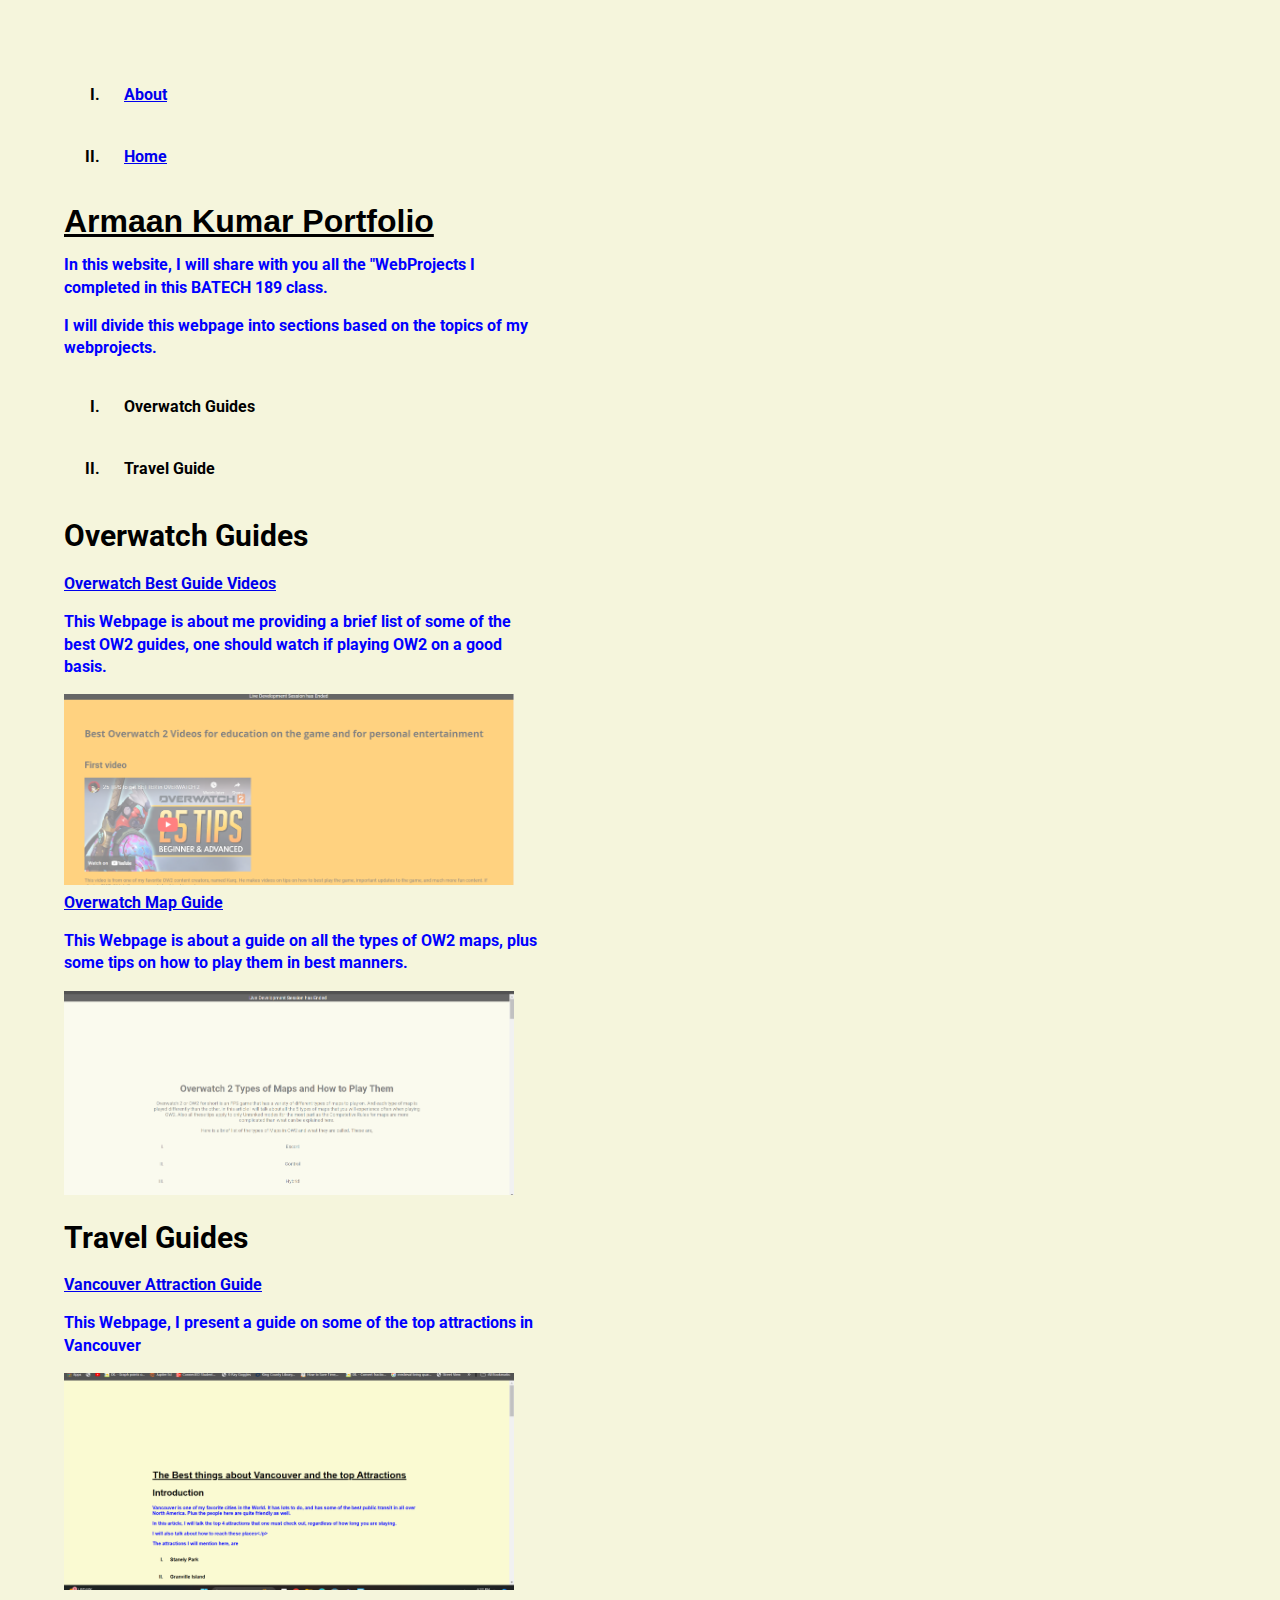
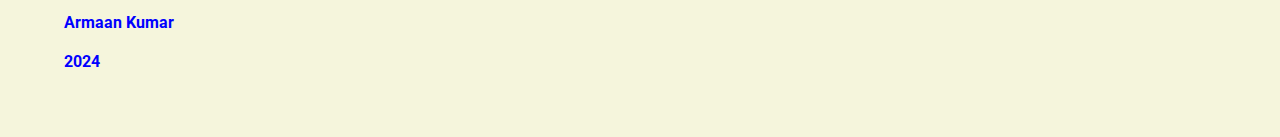
==== index.html @ aeccc5ae "kk" ====
<!DOCTYPE html>
<html lang="en-us">
<head> 
<meta charset="UTF-8">
<link rel="stylesheet" href="style.css">
<link rel="preconnect" href="https://fonts.googleapis.com">
<link rel="preconnect" href="https://fonts.gstatic.com" crossorigin>
<link href="https://fonts.googleapis.com/css2?family=Roboto:ital,wght@0,100;0,300;0,400;0,500;0,700;0,900;1,100;1,300;1,400;1,500;1,700;1,900&display=swap" rel="stylesheet">
<title> Armaan Kumar Resume</title>
</head>
<body>
   <ul>
        
        <li> <a href= "About.html"> About </a> </li>
        <li> <a href="index.html"> Home</a></li>

        
    </ul>
<h1> Armaan Kumar Portfolio</h1>
<p> In this website, I will share with you all the "WebProjects I completed in this BATECH 189 class. </p>
<p> I will divide this webpage into sections based on the topics of my webprojects. </p>
<ul> 
    
    <li> Overwatch Guides </li>
    <li> Travel Guide</li>
</ul>

<h2> Overwatch Guides</h2>
<p> <a href="https://armaankumar12345.github.io/project-5/" target="_blank"> Overwatch Best Guide Videos</a> </p>

    
<p> This Webpage is about me providing a brief list of some of the best OW2 guides, one should watch if playing OW2 on a good basis.</p>
<img src="owvideos.png" alt="Property of Armaan Kumar" width="450">

<a href="file:///C:/Users/armaa/OneDrive/Armaan's%20Stuff/College%20quarter%2010/BATCH%20189/project%202/index.html" target="_blank"> Overwatch Map Guide</a>
<p> This Webpage is about a guide on all the types of OW2 maps, plus some tips on how to play them in best manners.</p>
<img src="OW2%20maps.png" alt="Property of Armaan Kumar"  width="450">

<h2> Travel Guides</h2>
<a href="https://armaankumar12345.github.io/project3/" target="_blank"> Vancouver Attraction Guide </a>
<p> This Webpage, I present a guide on some of the top attractions in Vancouver</p>
<img src="vancouvertips.png" alt="Property of Armaan Kumar" width="450">
    
    
    
 <footer> 
<p> Armaan Kumar</p>  
<p> 2024</p>
    

    </footer>   
    
    
    
    
    </body>
</html>
---- style.css ----
body { 
  text-align: left; 
  background-color: beige; 
  font-family: Roboto, sans-serif;
  margin: 5%;
  font-weight: bold; 
max-width: 30em;
    width: 50em;
line-height: 1.4em

}
head{
   
    text-underline-position: below
    }

h1 {
  text-decoration: underline;
    color: floralwhite/* Added text-decoration to underline */
  text-underline-position: below;
    font-family: Open Sans, sans-serif;/* This is optional but kept for your requirement */
}

p {
  color: blue;
  font-family: Roboto, sans-serif; /* Added this within the p selector */
}

li { 
  list-style-type: upper-roman; 
  padding: 20px; 
}

h2 {
  font-size: 30px;
    text-underline-position: below
    
}

p {
  line-height: inherit; /* This is redundant as line-height: inherit is the default */
}

p{top margin: }
footer{ text-decoration-color: aquamarine}
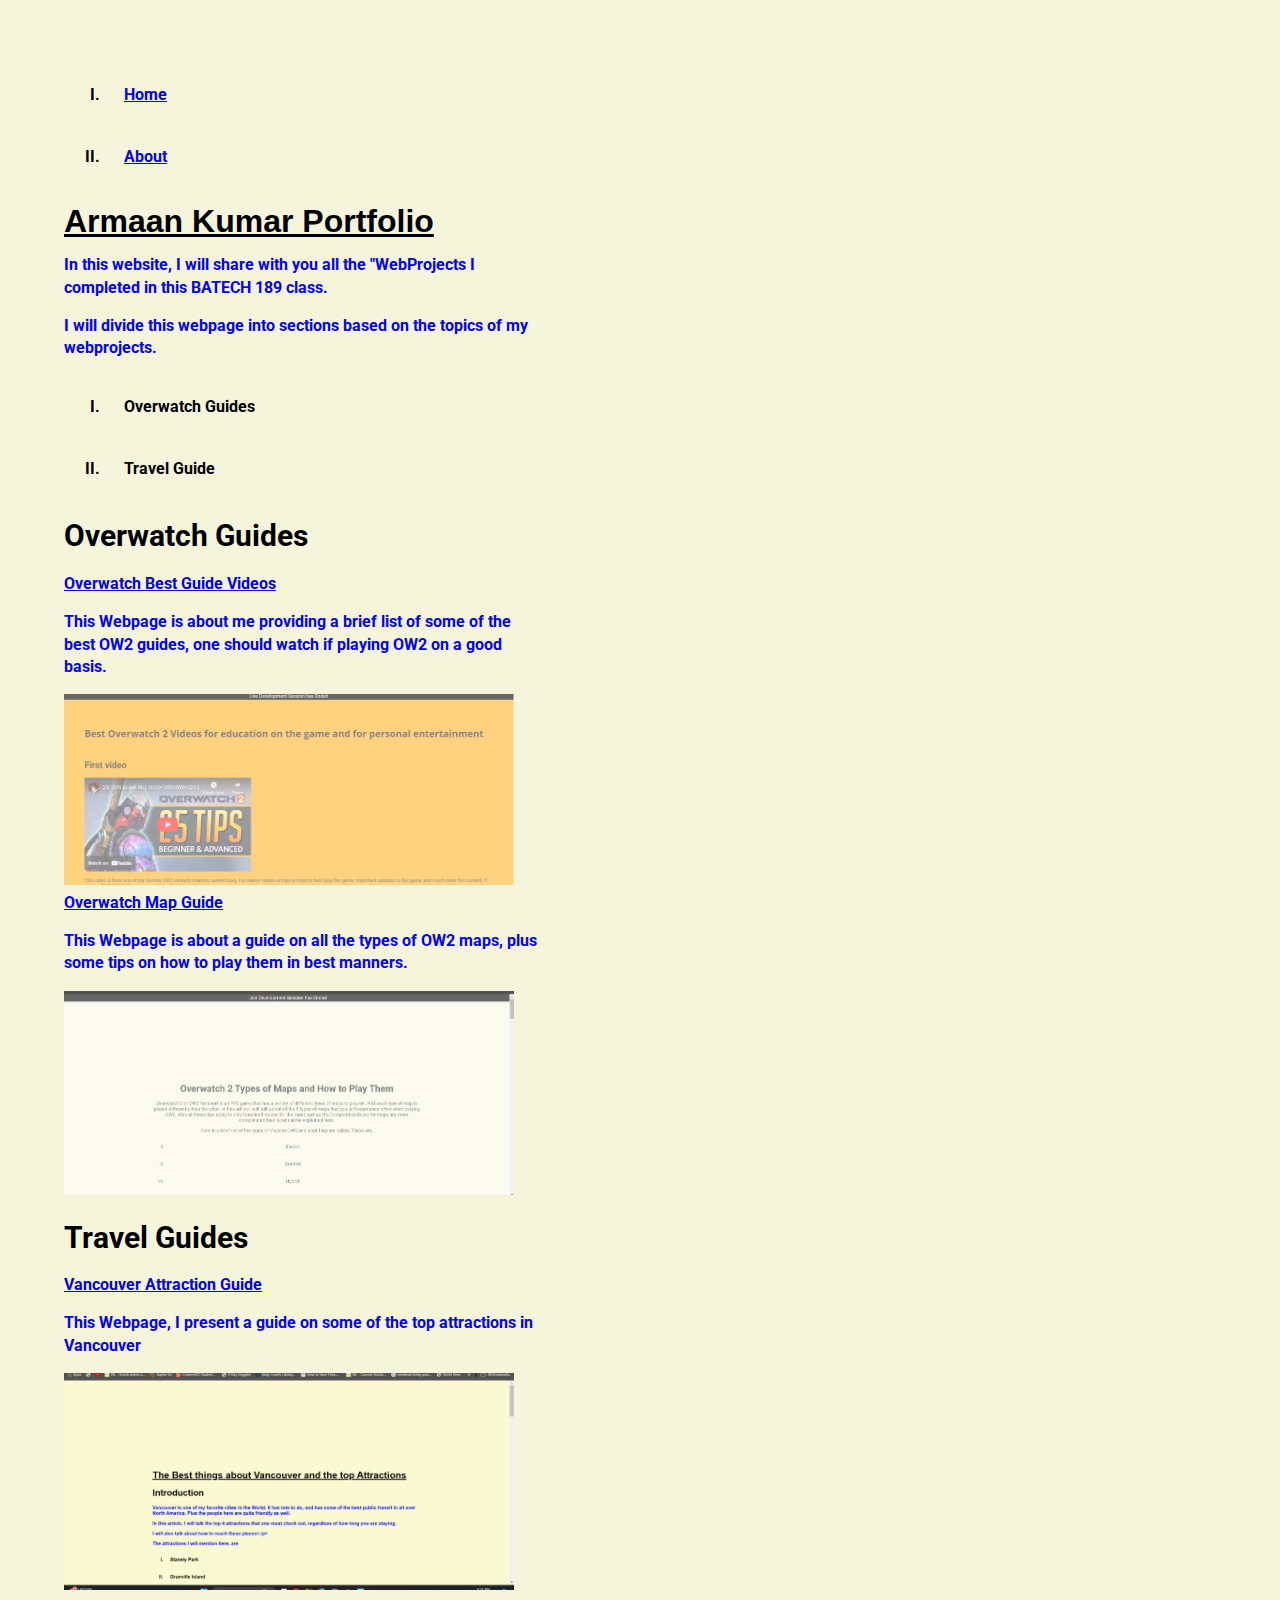
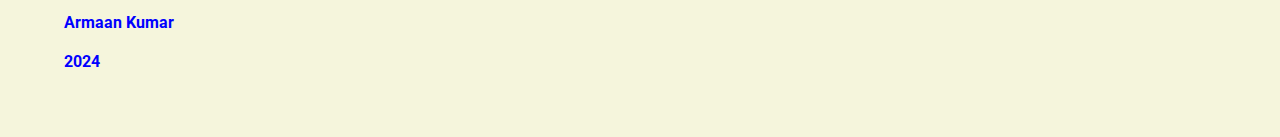
==== commit e045927f: "n" ====
--- a/index.html
+++ b/index.html
@@ -10,9 +10,9 @@
 </head>
 <body>
    <ul>
-        
+        <li> <a href="index.html"> Home</a></li>
         <li> <a href= "About.html"> About </a> </li>
-        <li> <a href="index.html"> Home</a></li>
+ 
 
         
     </ul>
@@ -32,7 +32,7 @@
 <p> This Webpage is about me providing a brief list of some of the best OW2 guides, one should watch if playing OW2 on a good basis.</p>
 <img src="owvideos.png" alt="Property of Armaan Kumar" width="450">
 
-<a href="file:///C:/Users/armaa/OneDrive/Armaan's%20Stuff/College%20quarter%2010/BATCH%20189/project%202/index.html" target="_blank"> Overwatch Map Guide</a>
+<a href="https://armaankumar12345.github.io/project-2-github/" target="_blank"> Overwatch Map Guide</a>
 <p> This Webpage is about a guide on all the types of OW2 maps, plus some tips on how to play them in best manners.</p>
 <img src="OW2%20maps.png" alt="Property of Armaan Kumar"  width="450">
 
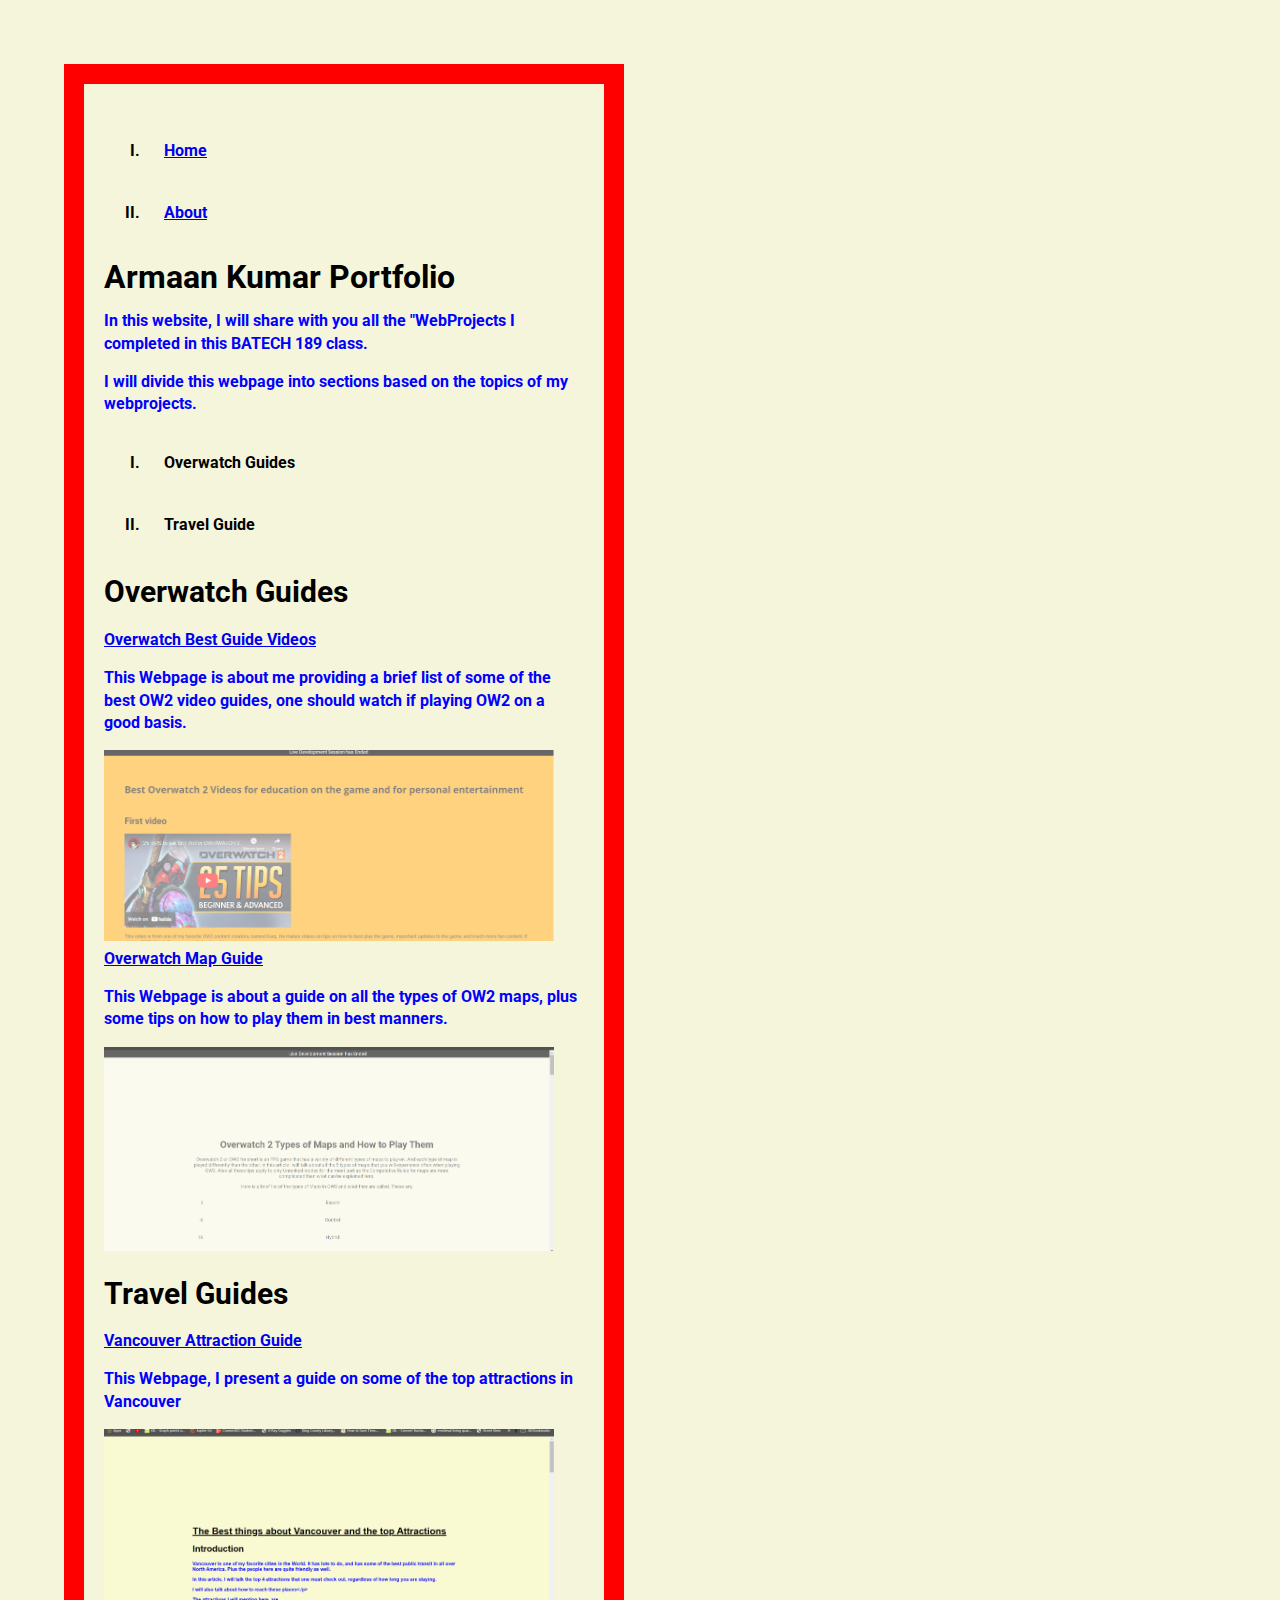
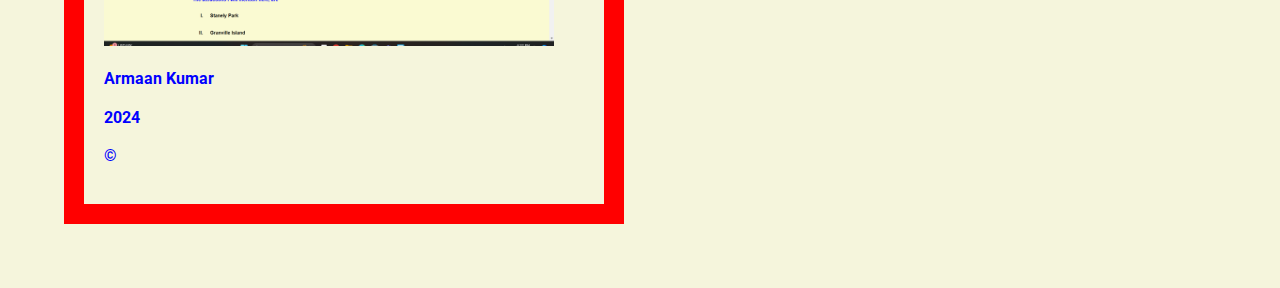
==== commit ce3facbe: "k" ====
--- a/index.html
+++ b/index.html
@@ -2,16 +2,17 @@
 <html lang="en-us">
 <head> 
 <meta charset="UTF-8">
+<meta name="Armaan Kumar Portfolio" content="Armaan's portoflio of unique webpages">
 <link rel="stylesheet" href="style.css">
 <link rel="preconnect" href="https://fonts.googleapis.com">
 <link rel="preconnect" href="https://fonts.gstatic.com" crossorigin>
 <link href="https://fonts.googleapis.com/css2?family=Roboto:ital,wght@0,100;0,300;0,400;0,500;0,700;0,900;1,100;1,300;1,400;1,500;1,700;1,900&display=swap" rel="stylesheet">
-<title> Armaan Kumar Resume</title>
+<title> Armaan Kumar Portfolio </title>
 </head>
 <body>
    <ul>
         <li> <a href="index.html"> Home</a></li>
-        <li> <a href= "About.html"> About </a> </li>
+        <li> <a href= "index%20(2).html"> About </a> </li>
  
 
         
@@ -26,26 +27,27 @@
 </ul>
 
 <h2> Overwatch Guides</h2>
-<p> <a href="https://armaankumar12345.github.io/project-5/" target="_blank"> Overwatch Best Guide Videos</a> </p>
+<p> <a href="https://armaankumar12345.github.io/Project-4-new-version-/" target="_blank"> Overwatch Best Guide Videos</a> </p>
 
     
-<p> This Webpage is about me providing a brief list of some of the best OW2 guides, one should watch if playing OW2 on a good basis.</p>
-<img src="owvideos.png" alt="Property of Armaan Kumar" width="450">
+<p> This Webpage is about me providing a brief list of some of the best OW2 video guides, one should watch if playing OW2 on a good basis.</p>
+<img src="owvideos.png" alt="Property of Armaan Kumar. Made in BATECH 189, 2024. Webpage on Armaan's recommended Videos for playing OW2. " width="450">
 
 <a href="https://armaankumar12345.github.io/project-2-github/" target="_blank"> Overwatch Map Guide</a>
 <p> This Webpage is about a guide on all the types of OW2 maps, plus some tips on how to play them in best manners.</p>
-<img src="OW2%20maps.png" alt="Property of Armaan Kumar"  width="450">
+<img src="OW2%20maps.png" alt="Property of Armaan Kumar. Made in BATECH 189, 2024. Webpage on how to play on the most common maps in OW2"  width="450">
 
 <h2> Travel Guides</h2>
 <a href="https://armaankumar12345.github.io/project3/" target="_blank"> Vancouver Attraction Guide </a>
 <p> This Webpage, I present a guide on some of the top attractions in Vancouver</p>
-<img src="vancouvertips.png" alt="Property of Armaan Kumar" width="450">
+<img src="vancouvertips.png" alt="Property of Armaan Kumar. Made in BATECH 189, 2024. Webpage on some of the best attractions in Vancouver." width="450">
     
     
     
  <footer> 
 <p> Armaan Kumar</p>  
-<p> 2024</p>
+     <p> 2024</p>
+     <p>©</p>
     
 
     </footer>   
--- a/style.css
+++ b/style.css
@@ -6,18 +6,19 @@
   font-weight: bold; 
 max-width: 30em;
     width: 50em;
-line-height: 1.4em
+line-height: 1.4em;
+border:  20px solid red;
+padding: 20px
 
 }
 head{
    
-    text-underline-position: below
+   
     }
 
 h1 {
-  text-decoration: underline;
+
     color: floralwhite/* Added text-decoration to underline */
-  text-underline-position: below;
     font-family: Open Sans, sans-serif;/* This is optional but kept for your requirement */
 }
 
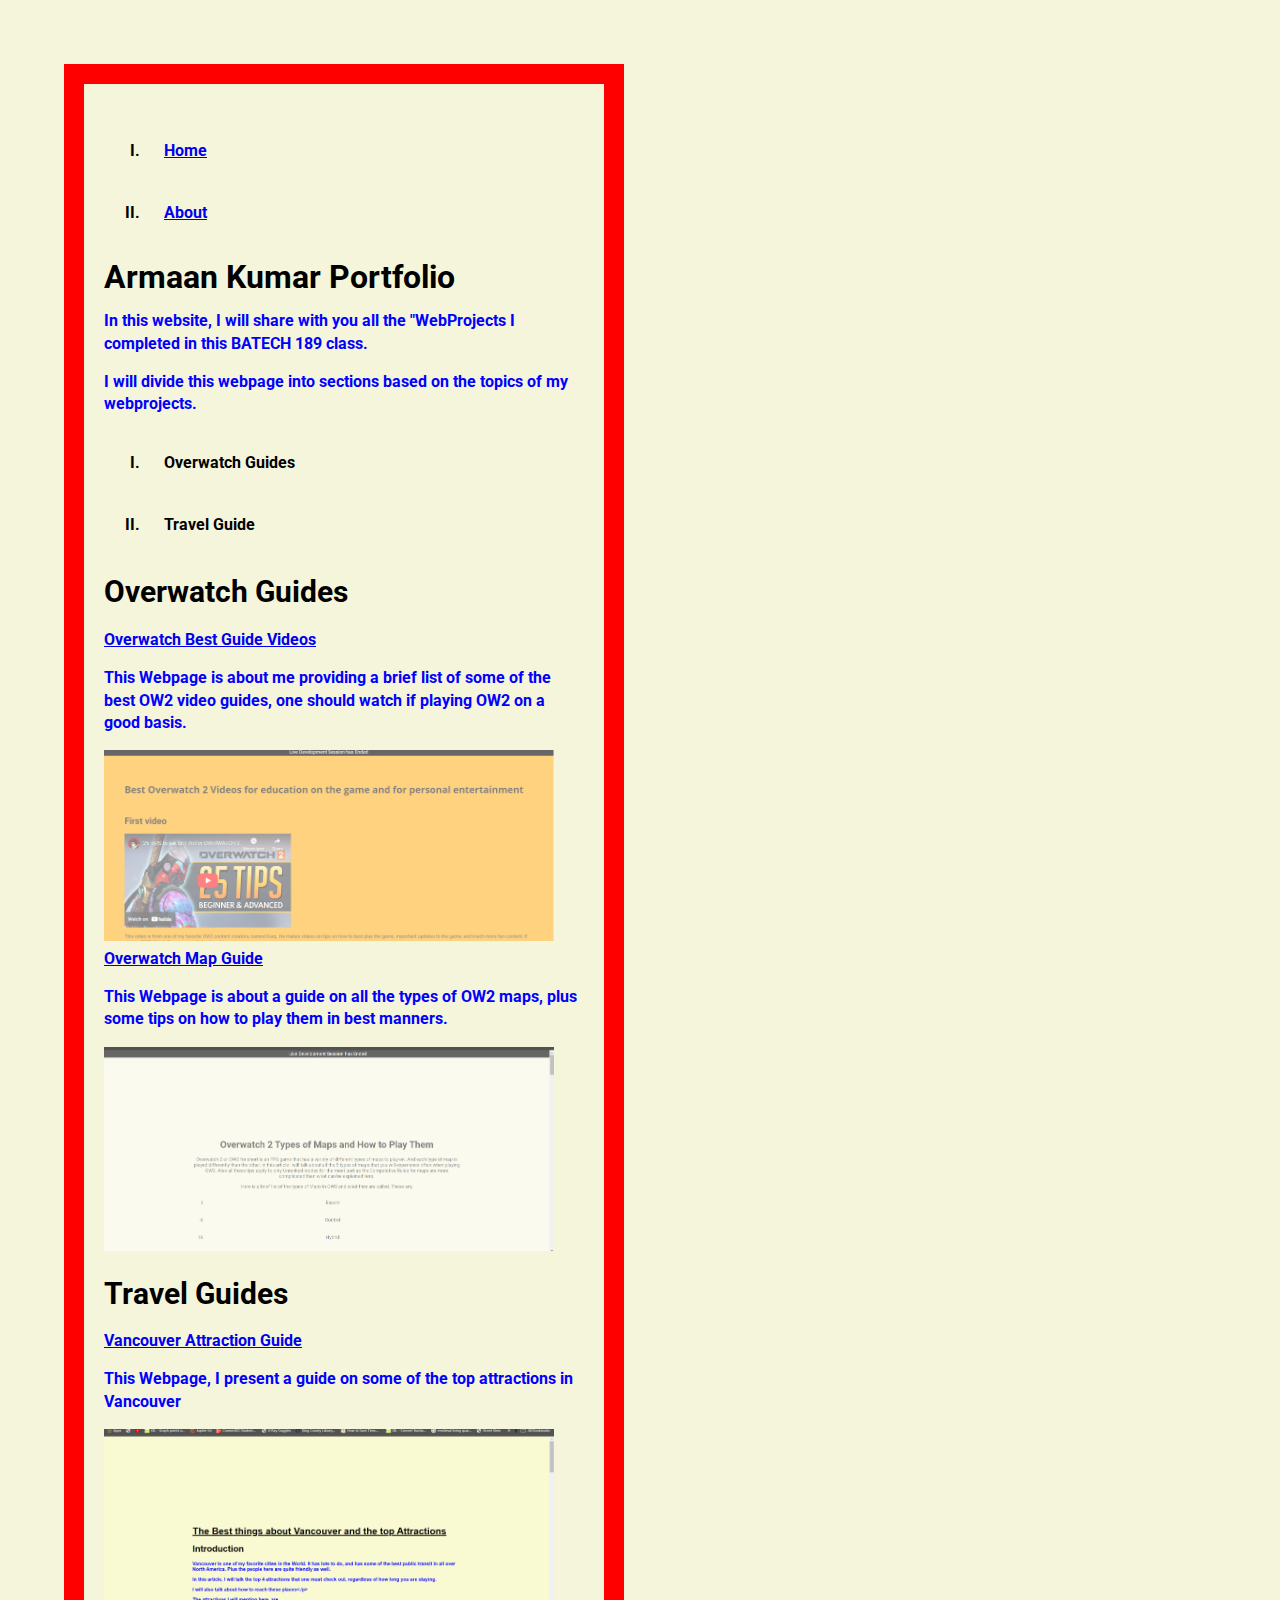
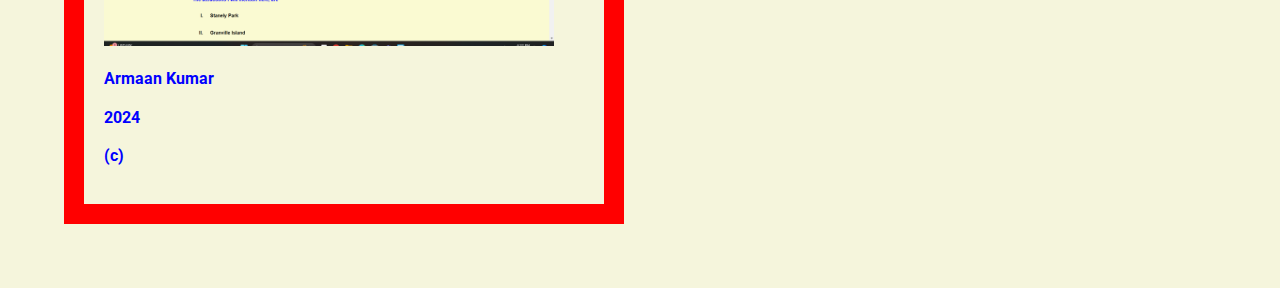
==== commit 1450873b: "kk" ====
--- a/index.html
+++ b/index.html
@@ -47,7 +47,7 @@
  <footer> 
 <p> Armaan Kumar</p>  
      <p> 2024</p>
-     <p>©</p>
+     <p>(c)</p>
     
 
     </footer>   
